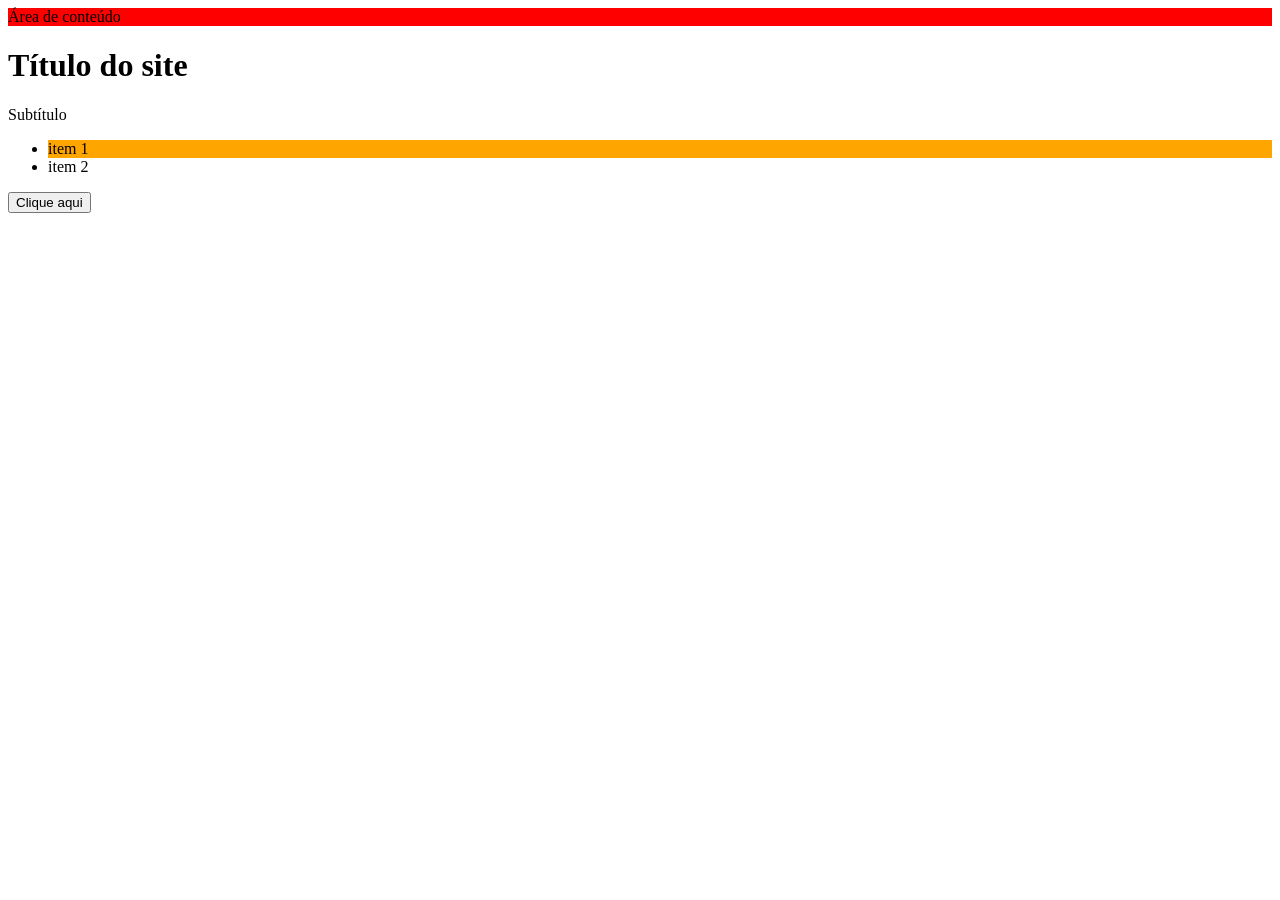
==== JS-INT-DOM/index.html @ e339626e "js class DOM - Selecionando elementos individuais" ====
<!doctype html>
<html lang="en">
  <head>
    <meta charset="UTF-8" />
    <meta name="viewport" content="width=device-width, initial-scale=1.0" />
    <link rel="stylesheet" type="text/css" href="estilo.css" />
    <title>Selecionando elementos</title>
  </head>
  <body>
    <div id="destaque">Área de conteúdo</div>
    <h1 class="vermelho">Título do site</h1>
    <p>Subtítulo</p>

    <ul>
      <li class="primeiro">item 1</li>
      <li>item 2</li>
    </ul>

    <button onclick="executar()">Clique aqui</button>

    <script type="text/javascript">
      function executar() {
        //const obj = document.getElementById("destaque");
        const obj = document.querySelector("li.primeiro");
        obj.innerHTML = "teste";
        obj.classList.add("destaque");
      }
      // console.log(obj.textContent);
    </script>
  </body>
</html>
---- JS-INT-DOM/estilo.css ----
#destaque {
  background-color: red;
}

li.primeiro {
  background-color: orange;
}

.destaque {
  color: white;
}
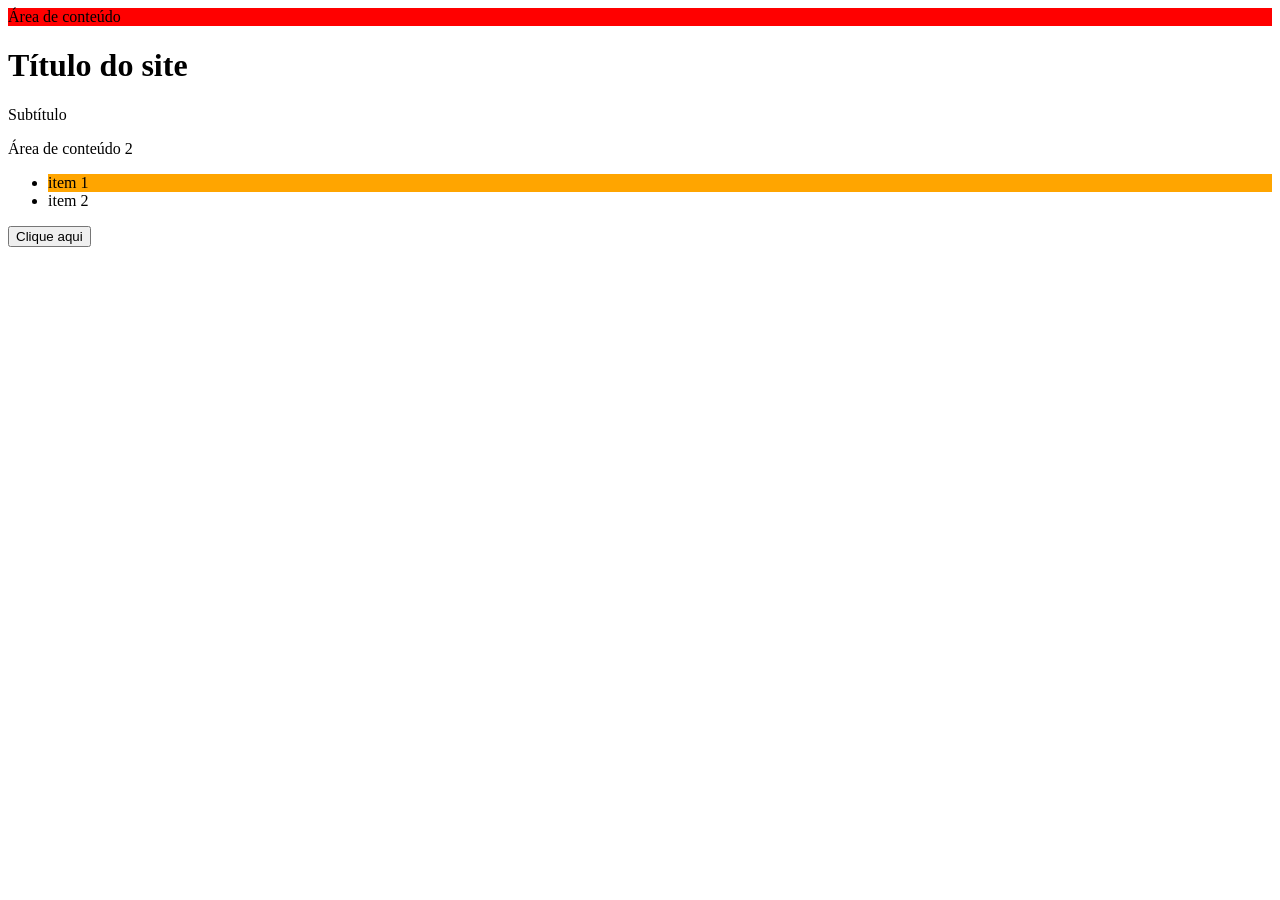
==== commit 57739370: "continuação class de seleção de elementos html no js" ====
--- a/JS-INT-DOM/index.html
+++ b/JS-INT-DOM/index.html
@@ -10,7 +10,7 @@
     <div id="destaque">Área de conteúdo</div>
     <h1 class="vermelho">Título do site</h1>
     <p>Subtítulo</p>
-
+    <div>Área de conteúdo 2</div>
     <ul>
       <li class="primeiro">item 1</li>
       <li>item 2</li>
@@ -26,6 +26,12 @@
         obj.classList.add("destaque");
       }
       // console.log(obj.textContent);
+
+      const obj = document.getElementsByTagName("div"); //esse serve para pegar pela tag html da página toda.
+      for (let i = 0; i < obj.length; i++) {
+        console.log(obj[i].textContent);
+      }
+      //console.log(obj[1]);
     </script>
   </body>
 </html>
